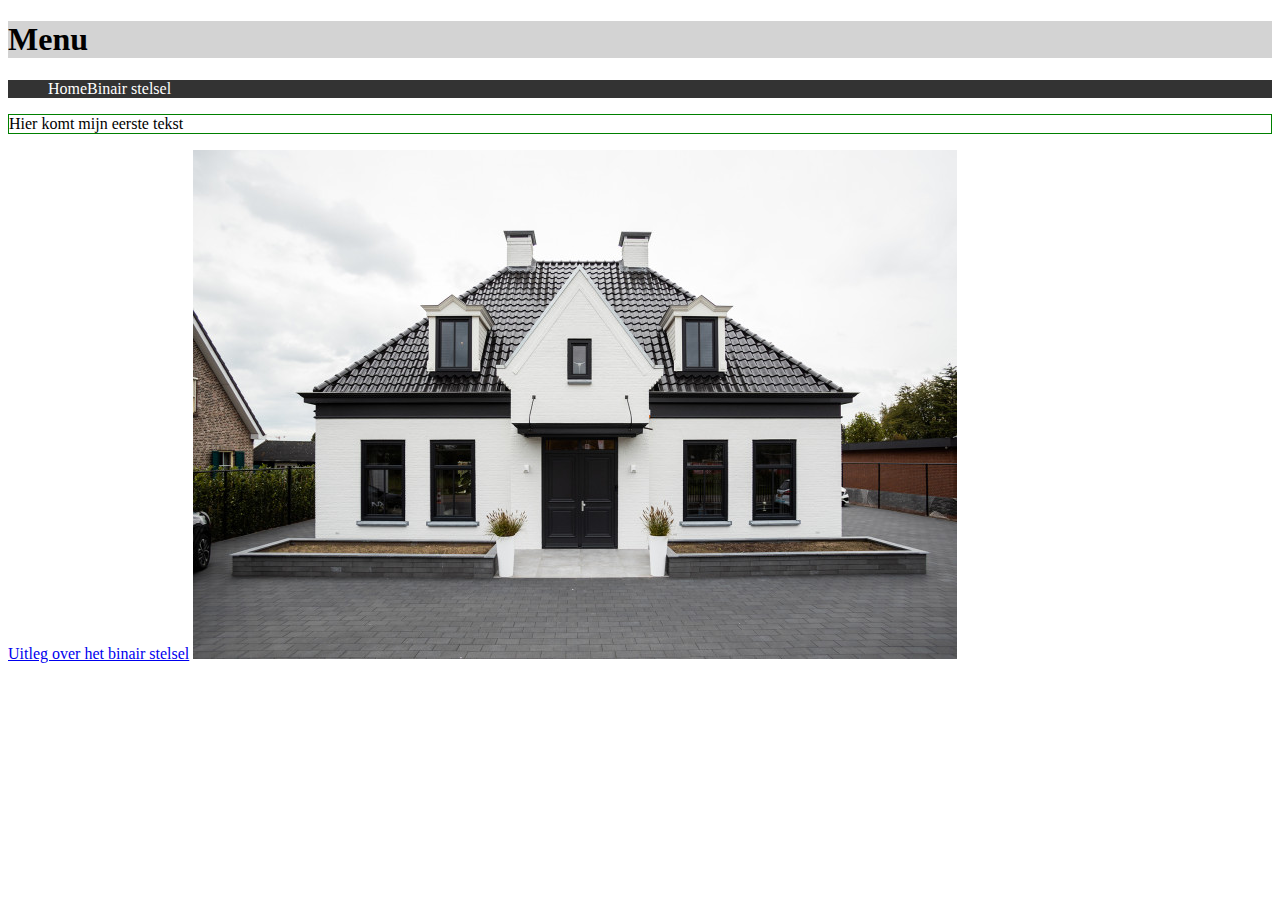
==== index.html @ 336e22cd "Update index.html" ====
<!DOCTYPE html> <!--dit is de homepage van mijn site -->
<html> <!--dit is de html-element-->
  <head>
    <title>Het eerste begin</title>
    <link rel="stylesheet" type="text/css" href="layout.css">
    <meta charset="utf-8">




  
  </head>



  <body>

<h1 style="background-color:LightGray;">Menu</h1>
<ul>
  <li><a href="index.html">Home</a></li>
  <li><a href="binairstelsel.html">Binair stelsel</a></li>
</ul>


<p style="border: 1px solid green">Hier komt mijn eerste tekst</p>
    
<a href="binairstelsel.html">Uitleg over het binair stelsel</a>

    
<img src="huis 2.jpg" alt="Huis">
    
  </body>
</html>
---- layout.css ----
ul { 
  list-style-type: none;
  margin:5;
  padding: 10;
  overflow: hidden;
  background-color: #333;
}

li {
  float:left;
}

li a {
  display: block;
  color: white;
  text-align: center;
  padding: 14px 16xp;
text-decoration:none;
}

/* Change the link color to #111 (black) on hover */
li a:hover {
background-color:#111;
}
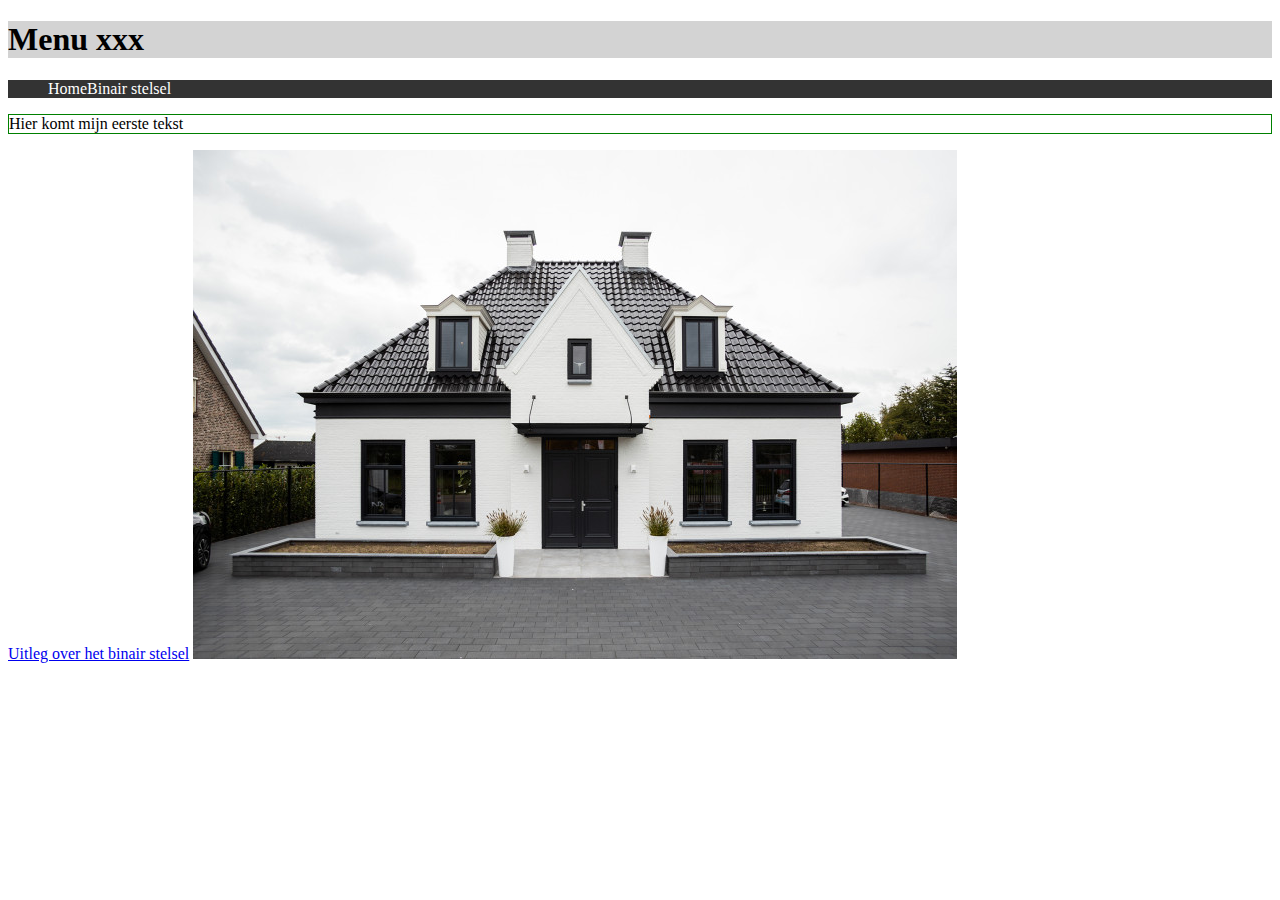
==== commit 55ad2544: "Update index.html" ====
--- a/index.html
+++ b/index.html
@@ -15,7 +15,7 @@
 
   <body>
 
-<h1 style="background-color:LightGray;">Menu</h1>
+<h1 style="background-color:LightGray;">Menu xxx</h1>
 <ul>
   <li><a href="index.html">Home</a></li>
   <li><a href="binairstelsel.html">Binair stelsel</a></li>
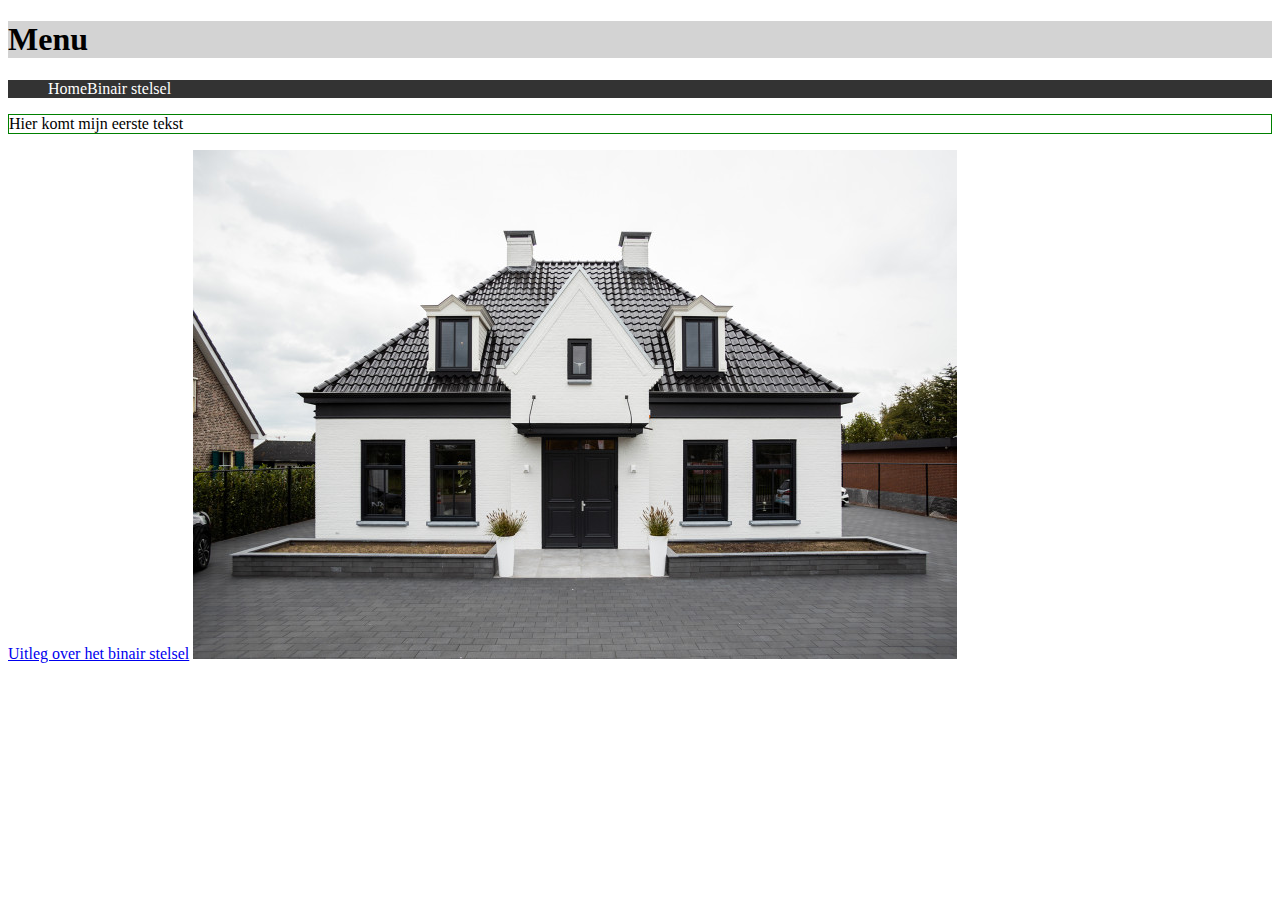
==== commit c0314665: "Update index.html" ====
--- a/index.html
+++ b/index.html
@@ -15,7 +15,7 @@
 
   <body>
 
-<h1 style="background-color:LightGray;">Menu xxx</h1>
+<h1 style="background-color:LightGray;">Menu </h1>
 <ul>
   <li><a href="index.html">Home</a></li>
   <li><a href="binairstelsel.html">Binair stelsel</a></li>
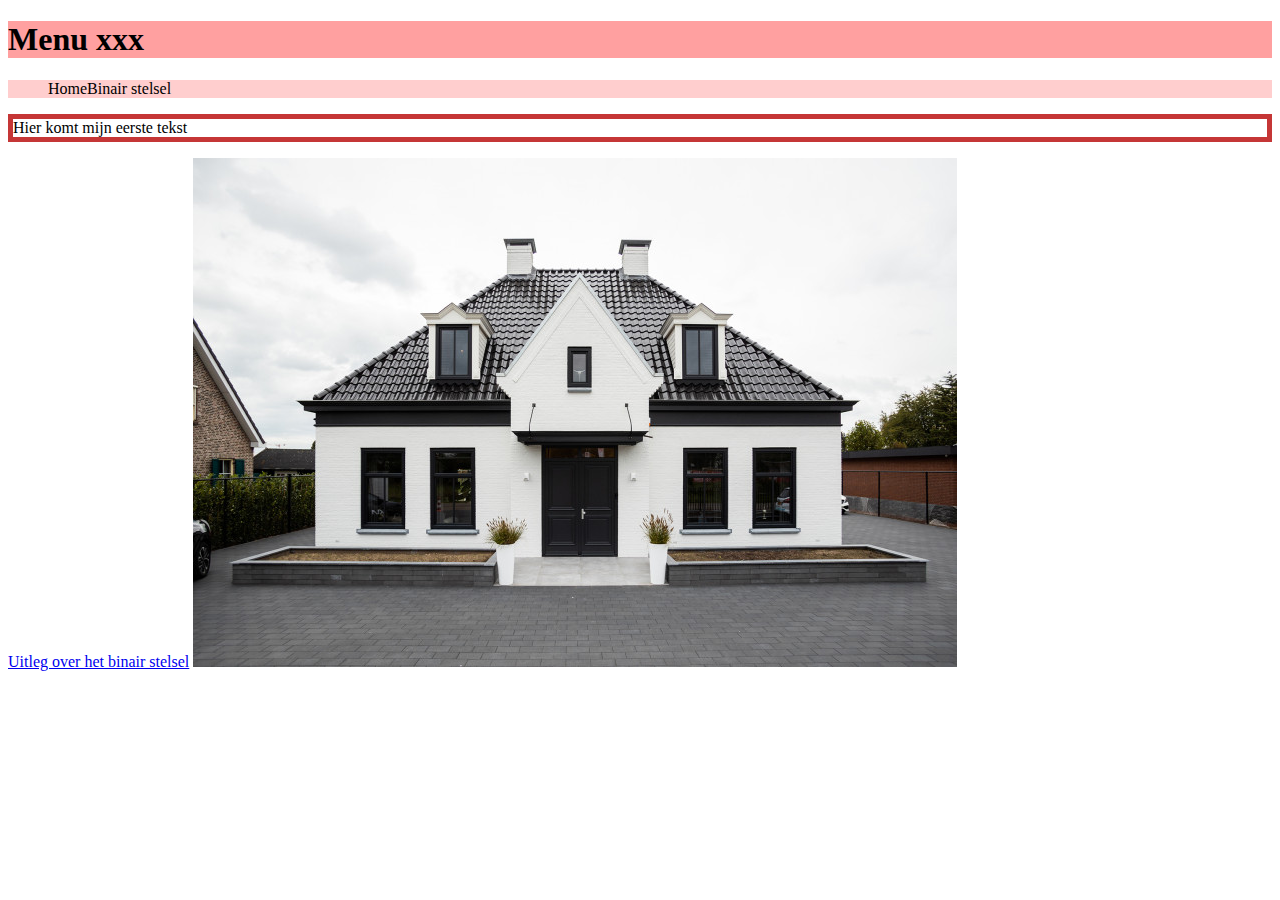
==== commit 034cbda9: "Update layout.css" ====
--- a/index.html
+++ b/index.html
@@ -3,11 +3,8 @@
   <head>
     <title>Het eerste begin</title>
     <link rel="stylesheet" type="text/css" href="layout.css">
-    <meta charset="utf-8">
-
-
-
-
+    <meta charset="utf-8"> 
+    
   
   </head>
 
@@ -15,14 +12,14 @@
 
   <body>
 
-<h1 style="background-color:LightGray;">Menu </h1>
+<h1 style="background-color:rgb(255, 160, 160);">Menu xxx </h1>
 <ul>
   <li><a href="index.html">Home</a></li>
   <li><a href="binairstelsel.html">Binair stelsel</a></li>
 </ul>
 
 
-<p style="border: 1px solid green">Hier komt mijn eerste tekst</p>
+<p style="border: 5px solid rgb(197, 54, 54)">Hier komt mijn eerste tekst</p>
     
 <a href="binairstelsel.html">Uitleg over het binair stelsel</a>
 
--- a/layout.css
+++ b/layout.css
@@ -3,7 +3,7 @@
   margin:5;
   padding: 10;
   overflow: hidden;
-  background-color: #333;
+  background-color: rgb(255, 206, 206);
 }
 
 li {
@@ -12,7 +12,7 @@
 
 li a {
   display: block;
-  color: white;
+  color: rgb(0, 0, 0);
   text-align: center;
   padding: 14px 16xp;
 text-decoration:none;
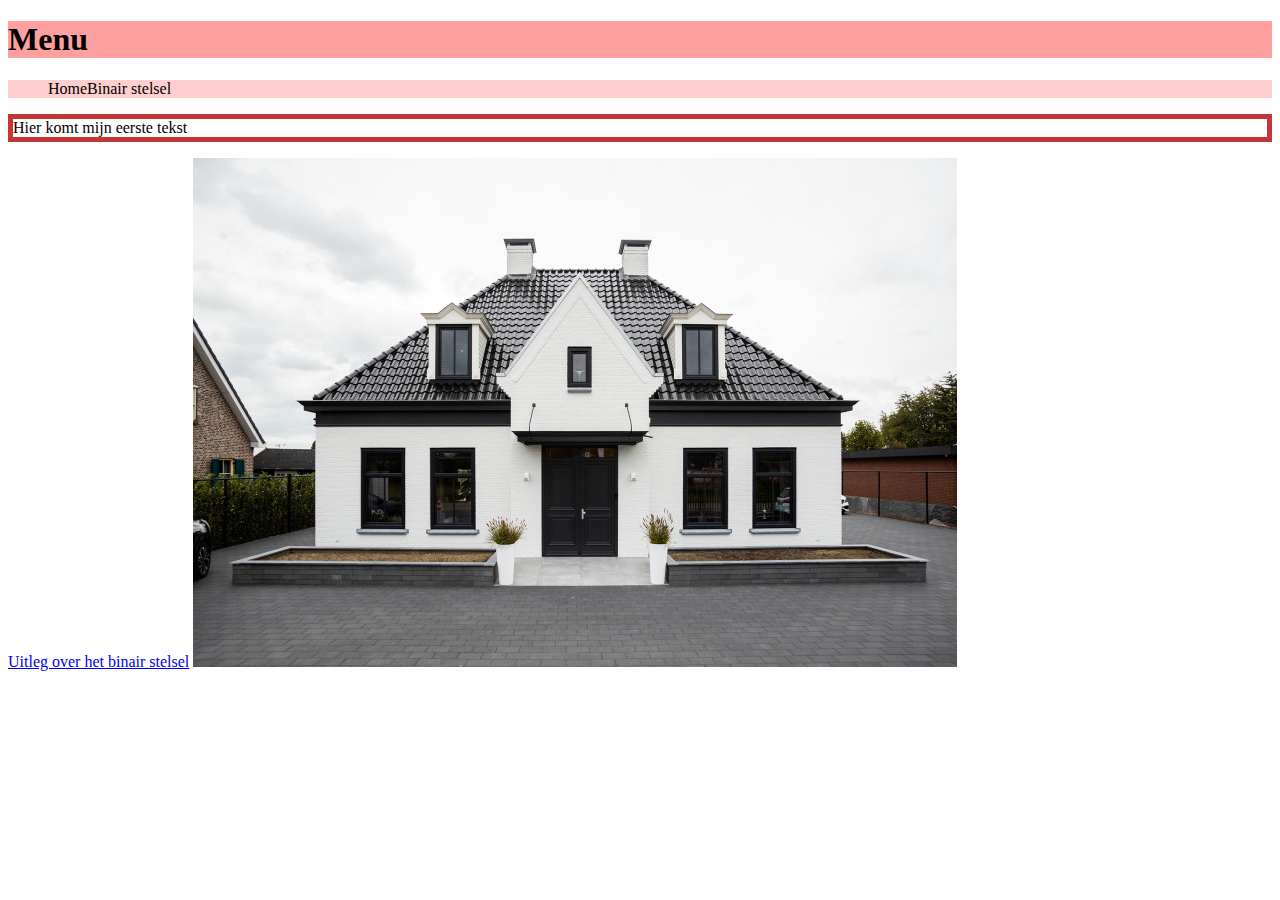
==== commit 05494998: "Update index.html" ====
--- a/index.html
+++ b/index.html
@@ -12,7 +12,7 @@
 
   <body>
 
-<h1 style="background-color:rgb(255, 160, 160);">Menu xxx </h1>
+<h1 style="background-color:rgb(255, 160, 160);">Menu </h1>
 <ul>
   <li><a href="index.html">Home</a></li>
   <li><a href="binairstelsel.html">Binair stelsel</a></li>
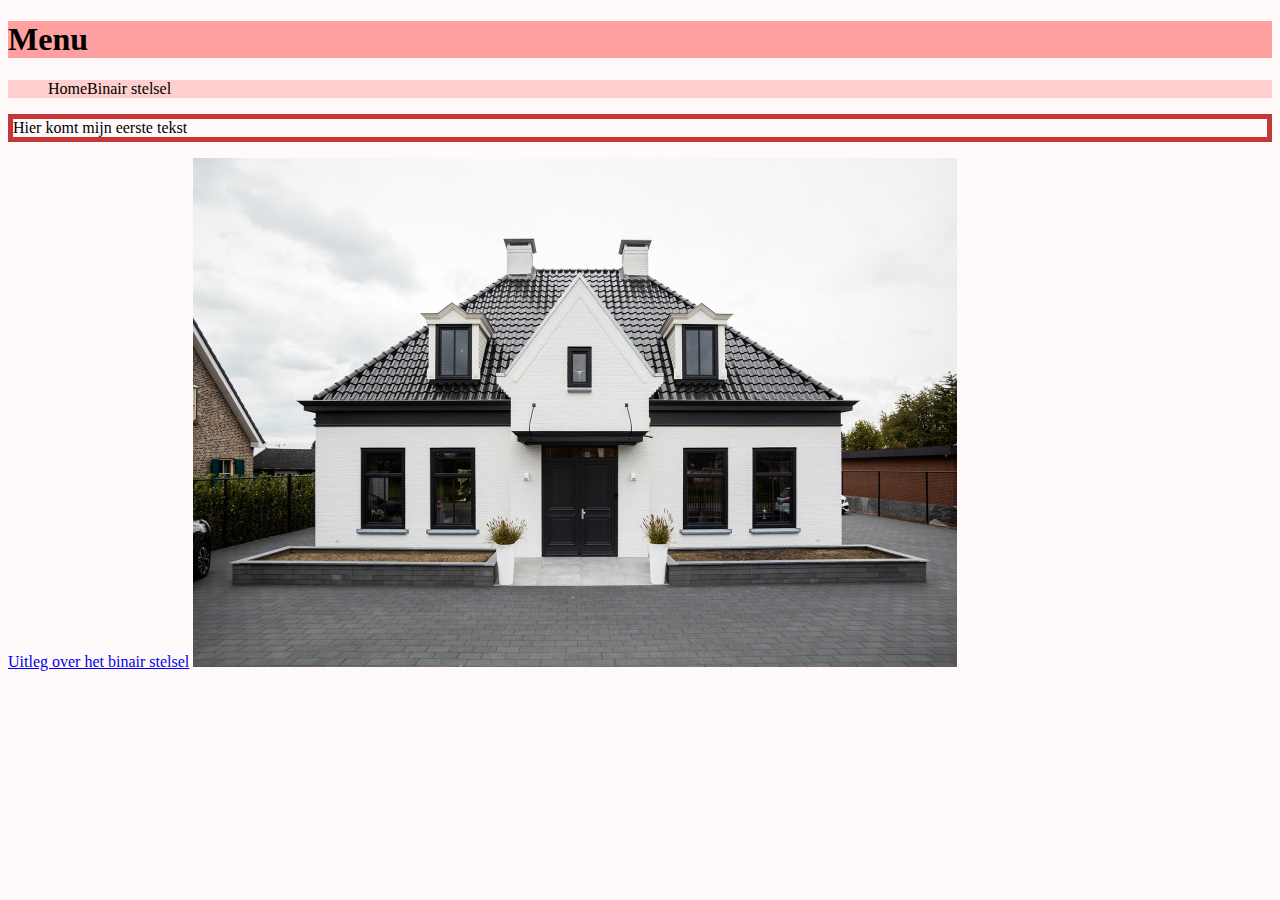
==== commit 053a9cbd: "Update index.html" ====
--- a/index.html
+++ b/index.html
@@ -1,11 +1,13 @@
 <!DOCTYPE html> <!--dit is de homepage van mijn site -->
 <html> <!--dit is de html-element-->
   <head>
-    <title>Het eerste begin</title>
+    <title>Eerste website</title>
     <link rel="stylesheet" type="text/css" href="layout.css">
     <meta charset="utf-8"> 
     
-  
+  <style>
+    body {background-color: rgb(255, 250, 249);}
+  </style>
   </head>
 
 
@@ -24,7 +26,7 @@
 <a href="binairstelsel.html">Uitleg over het binair stelsel</a>
 
     
-<img src="huis 2.jpg" alt="Huis">
+<img src="huis 2.jpg" alt="wit groot huis">
     
   </body>
 </html>
